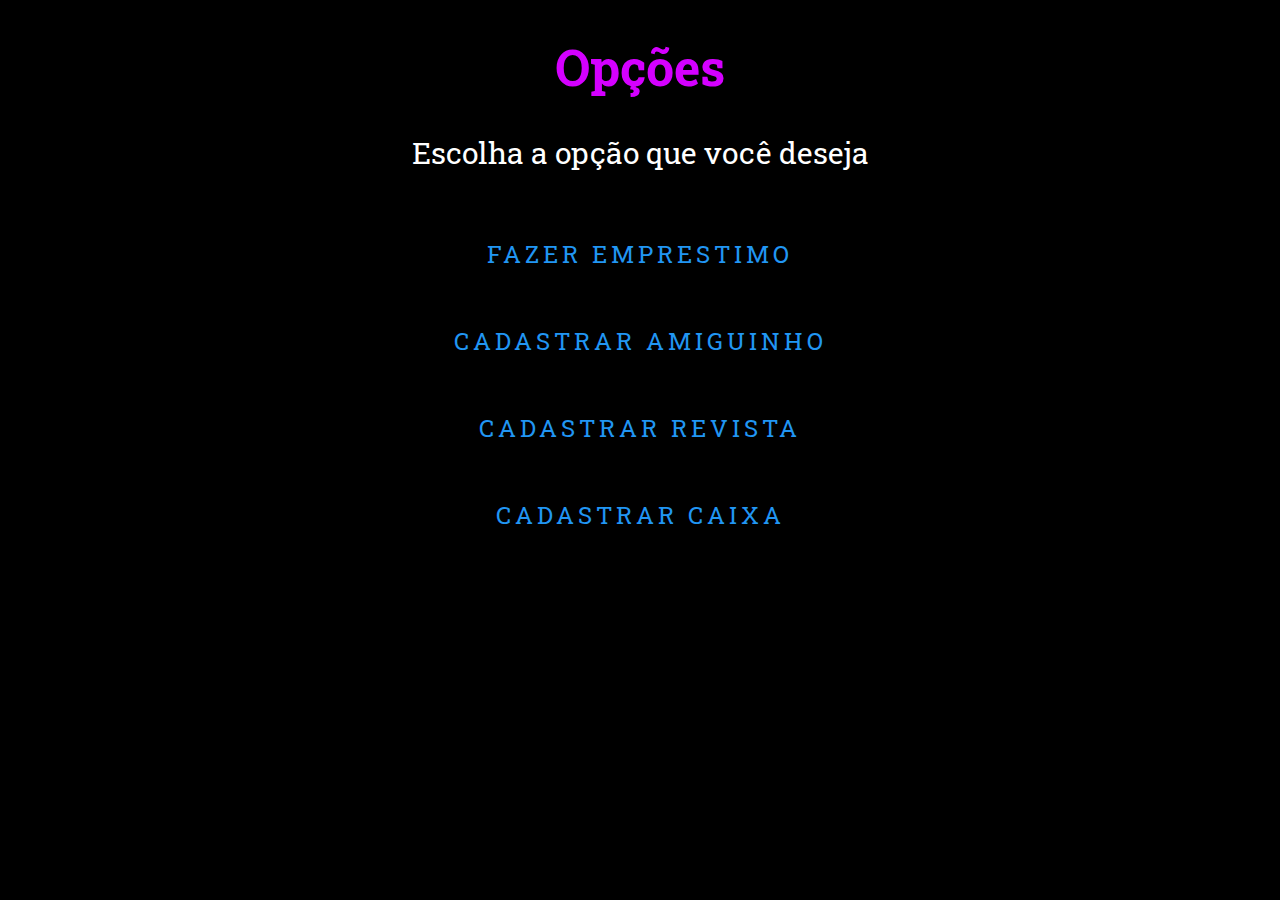
==== home/index.html @ 1b0ac499 "." ====
<!doctype html>
<html>

    <head>
   
        <meta charset="utf-8">
        <meta name="viewport" content="width=device-width, initial-scale=1, shrink-to-fit=no">
    
   
        <link rel="stylesheet" type="text/css" href="../css/formulario.css" media="screen">

     
        <title>Cadastro</title>
    </head>

    <body>  

        <div class="banner">
            <video src="../img/background.mp4" autoplay muted loop type="mp4"></video>
        </div>
        <div>
            <h1 id="titulo" align="center">Opções</h1>
            <p id="subtitulo" align="center">Escolha a opção que você deseja</p>
            <br>
        </div>

        <div align="center"> 
            <a href="../cadastro/emprestimo/" class="botao" type="submit" id="botao">Fazer Emprestimo</a>            
        </div><br>

        <div align="center"> 
            <a href="../cadastro/amiguinho/" class="botao" type="submit" id="botao">Cadastrar Amiguinho</a>            
        </div><br>

        <div align="center"> 
            <a href="../cadastro/revista/" class="botao" type="submit" id="botao">Cadastrar Revista</a>            
        </div><br>

        <div align="center"> 
            <a href="../cadastro/caixa/" class="botao" type="submit" id="botao">Cadastrar Caixa</a>            
        </div>
    </body>
</html>
---- css/formulario.css ----
@import url('https://fonts.googleapis.com/css2?family=Roboto+Slab:wght@300;400;700;800&display=swap');

body
{
	background: black;
    color: white;
}
body:not(input){
	font-family: 'Roboto Slab', serif;
}

#titulo 
{
    font-size: 50px;
    color: rgb(212, 0, 255);
}

#subtitulo 
{
    font-size: 30px;
}

#botao
{
   
        position: relative;
        display: inline-block;
        padding: 15px 30px;
        color: #2196f3;
        text-transform: uppercase;
        letter-spacing: 4px;
        text-decoration: none;
        font-size: 24px;
        overflow: hidden;
        transition: 0.2s;

    
}

#botao:hover
{
	color: #255784;
	background: #2196f3;
	box-shadow: 0 0 10px #2196f3, 0 0 40px #2196f3, 0 0 80px #2196f3;
	transition-delay: 1s;
}

#botao span{
	position: absolute;
	display: block;
}

#botao span:nth-child(1){
	top: 0;
	left: -100%;
	width: 100%;
	height: 2px;
	background: linear-gradient(90deg,transparent,#2196f3);
}
#botao:hover span:nth-child(1){
	left: 100%;
	transition: 1s;
} 

#botao span:nth-child(3){
	bottom: 0;
	right: -100%;
	width: 100%;
	height: 2px;
	background: linear-gradient(270deg,transparent,#2196f3);
}
#botao:hover span:nth-child(3){
	right: 100%;
	transition: 1s;
	transition-delay: 0.5s;
} 

#botao span:nth-child(2){
	top: -100%;
	right: 0;
	width: 2px;
	height: 100%;
	background: linear-gradient(180deg,transparent,#2196f3);
}
#botao:hover span:nth-child(2){
	top: 100%;
	transition: 1s;
	transition-delay: 0.25s;
} 

#botao span:nth-child(4){
	bottom: -100%;
	left: 0;
	width: 2px;
	height: 100%;
	background: linear-gradient(360deg,transparent,#2196f3);
}
#botao:hover span:nth-child(4){
	right: 100%;
	transition: 1s;
	transition-delay: 0.75s;
} 

label, strong {
    font-family: 'Roboto Slab', serif;
    font-size: 23px;
    color:  rgb(255, 255, 255);
    border-radius: 5px;
}

input, select {
    font-family: 'Roboto Slab', serif;
    font-size: 23px;
    color:  rgb(2, 0, 0);
    border-radius: 5px;
}

.campo label {
    margin-bottom: 0.2em;
    color: #59429d;
    display: block;
}



.banner video
{
	position: absolute;
	top: 0;
	left: 0;
	width: 100%;
	height: 100%;
	object-fit: cover;
	opacity: 0.10;
	pointer-events: none;
}
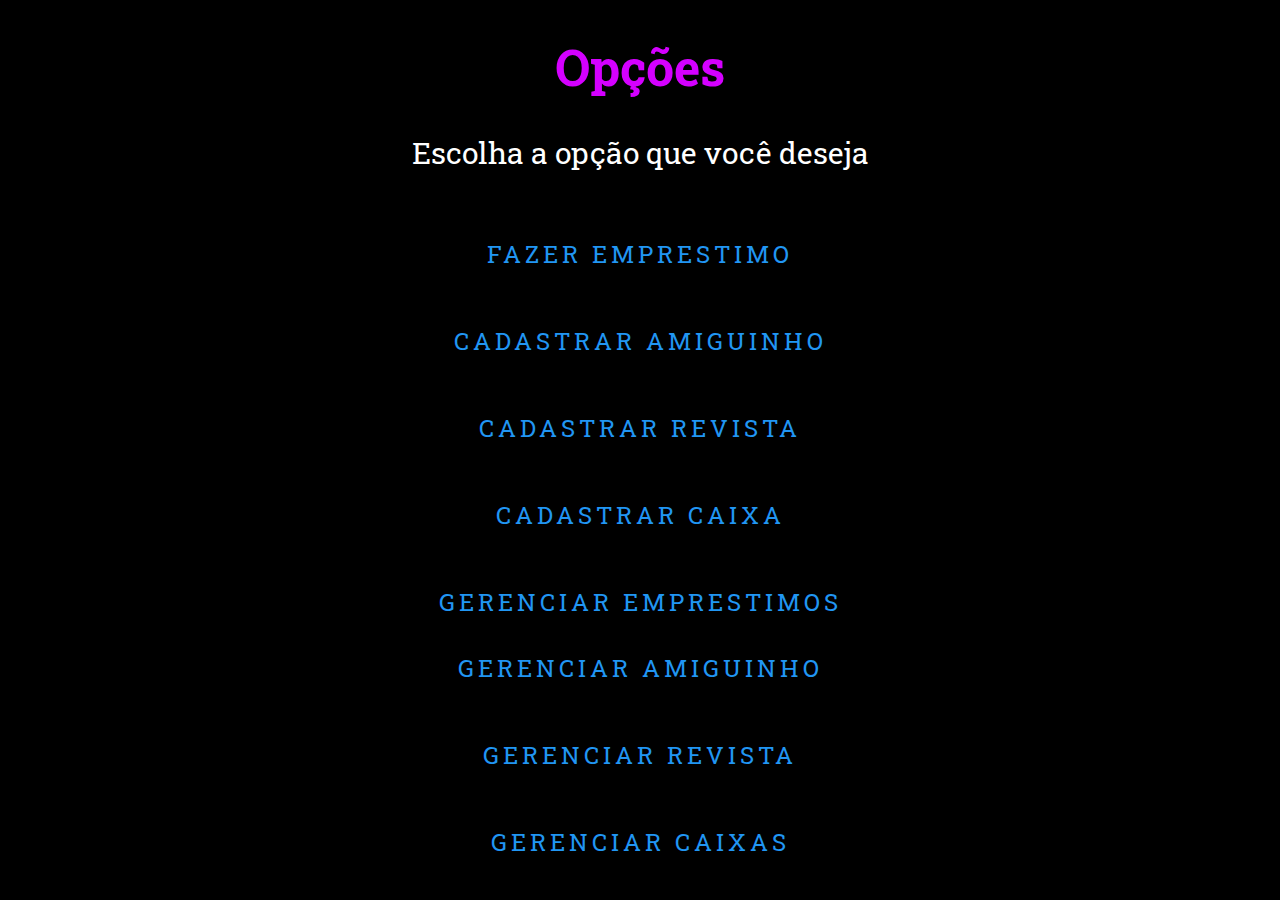
==== commit 54fbef51: "listagem" ====
--- a/home/index.html
+++ b/home/index.html
@@ -25,23 +25,35 @@
         </div>
 
         <div align="center"> 
-            <a href="../cadastro/emprestimo/" class="botao" type="submit" id="botao">Fazer Emprestimo</a>            
+            <a href="../cadastro/emprestimo/index.html" class="botao" type="submit" id="botao">Fazer Emprestimo</a>            
         </div><br>
 
         <div align="center"> 
-            <a href="../cadastro/amiguinho/" class="botao" type="submit" id="botao">Cadastrar Amiguinho</a>            
+            <a href="../cadastro/amiguinho/index.html" class="botao" type="submit" id="botao">Cadastrar Amiguinho</a>            
         </div><br>
 
         <div align="center"> 
-            <a href="../cadastro/revista/" class="botao" type="submit" id="botao">Cadastrar Revista</a>            
+            <a href="../cadastro/revista/index.html" class="botao" type="submit" id="botao">Cadastrar Revista</a>            
         </div><br>
 
         <div align="center"> 
-            <a href="../cadastro/caixa/" class="botao" type="submit" id="botao">Cadastrar Caixa</a>            
+            <a href="../cadastro/caixa/index.html" class="botao" type="submit" id="botao">Cadastrar Caixa</a>            
+        </div><br>
+
+        <div align="center"> 
+            <a href="../gerenciamento/emprestimo/index.html" class="botao" type="submit" id="botao">Gerenciar Emprestimos</a>
+        </div>
+
+        <div align="center"> 
+            <a href="../gerenciamento/amiguinho/index.html" class="botao" type="submit" id="botao">Gerenciar Amiguinho</a>            
+        </div><br>
+
+        <div align="center"> 
+            <a href="../gerenciamento/revista/index.html" class="botao" type="submit" id="botao">Gerenciar Revista</a>            
+        </div><br>
+
+        <div align="center"> 
+            <a href="../gerenciamento/caixa/index.html" class="botao" type="submit" id="botao">Gerenciar Caixas</a>
         </div>
     </body>
-</html>
-
-
-
-
+</html>--- a/css/formulario.css
+++ b/css/formulario.css
@@ -1,5 +1,10 @@
 @import url('https://fonts.googleapis.com/css2?family=Roboto+Slab:wght@300;400;700;800&display=swap');
 
+
+:root {
+	--gray: #34495e;
+	--darkgray: #2c3e50;
+}
 body
 {
 	background: black;
@@ -109,6 +114,7 @@
 }
 
 input, select {
+	min-width: 20vw;
     font-family: 'Roboto Slab', serif;
     font-size: 23px;
     color:  rgb(2, 0, 0);
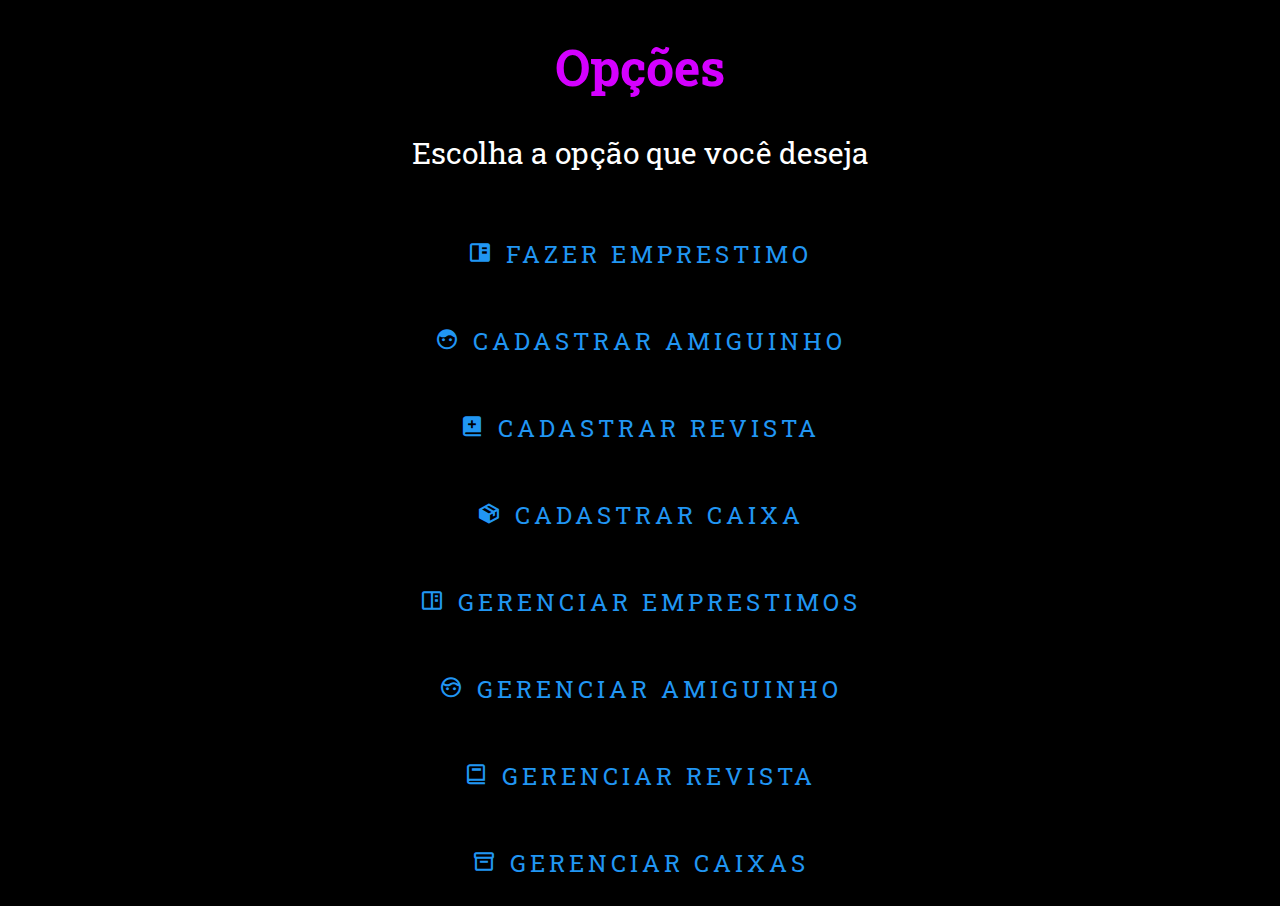
==== commit d44b9137: "confirmação de cadastro" ====
--- a/home/index.html
+++ b/home/index.html
@@ -3,10 +3,9 @@
 
     <head>
    
-        <meta charset="utf-8">
+        <meta http-equiv="Content-Type" content="text/html;charset=UTF-8">
         <meta name="viewport" content="width=device-width, initial-scale=1, shrink-to-fit=no">
-    
-   
+        <link href='https://unpkg.com/boxicons@2.1.1/css/boxicons.min.css' rel='stylesheet'>
         <link rel="stylesheet" type="text/css" href="../css/formulario.css" media="screen">
 
      
@@ -25,35 +24,35 @@
         </div>
 
         <div align="center"> 
-            <a href="../cadastro/emprestimo/index.html" class="botao" type="submit" id="botao">Fazer Emprestimo</a>            
+            <a href="../cadastro/emprestimo/index.html" class="botao" type="submit" id="botao"><i class='bx bxs-book-content'></i> Fazer Emprestimo</a>            
         </div><br>
 
         <div align="center"> 
-            <a href="../cadastro/amiguinho/index.html" class="botao" type="submit" id="botao">Cadastrar Amiguinho</a>            
+            <a href="../cadastro/amiguinho/index.html" class="botao" type="submit" id="botao"><i class='bx bxs-face'></i> Cadastrar Amiguinho</a>            
         </div><br>
 
         <div align="center"> 
-            <a href="../cadastro/revista/index.html" class="botao" type="submit" id="botao">Cadastrar Revista</a>            
+            <a href="../cadastro/revista/index.html" class="botao" type="submit" id="botao"><i class='bx bxs-book-add'></i> Cadastrar Revista</a>            
         </div><br>
 
         <div align="center"> 
-            <a href="../cadastro/caixa/index.html" class="botao" type="submit" id="botao">Cadastrar Caixa</a>            
+            <a href="../cadastro/caixa/index.html" class="botao" type="submit" id="botao"><i class='bx bxs-package'></i> Cadastrar Caixa</a>            
         </div><br>
 
         <div align="center"> 
-            <a href="../gerenciamento/emprestimo/index.html" class="botao" type="submit" id="botao">Gerenciar Emprestimos</a>
-        </div>
-
-        <div align="center"> 
-            <a href="../gerenciamento/amiguinho/index.html" class="botao" type="submit" id="botao">Gerenciar Amiguinho</a>            
+            <a href="../gerenciamento/emprestimo/index.html" class="botao" type="submit" id="botao"><i class='bx bx-book-content'></i> Gerenciar Emprestimos</a>
         </div><br>
 
         <div align="center"> 
-            <a href="../gerenciamento/revista/index.html" class="botao" type="submit" id="botao">Gerenciar Revista</a>            
+            <a href="../gerenciamento/amiguinho/index.html" class="botao" type="submit" id="botao"><i class='bx bx-face'></i> Gerenciar Amiguinho</a>            
         </div><br>
 
         <div align="center"> 
-            <a href="../gerenciamento/caixa/index.html" class="botao" type="submit" id="botao">Gerenciar Caixas</a>
+            <a href="../gerenciamento/revista/index.html" class="botao" type="submit" id="botao"><i class='bx bx-book'></i> Gerenciar Revista</a>            
+        </div><br>
+
+        <div align="center"> 
+            <a href="../gerenciamento/caixa/index.html" class="botao" type="submit" id="botao"><i class='bx bx-box'></i> Gerenciar Caixas</a>
         </div>
     </body>
 </html>--- a/css/formulario.css
+++ b/css/formulario.css
@@ -1,13 +1,9 @@
 @import url('https://fonts.googleapis.com/css2?family=Roboto+Slab:wght@300;400;700;800&display=swap');
 
 
-:root {
-	--gray: #34495e;
-	--darkgray: #2c3e50;
-}
 body
 {
-	background: black;
+	background: #000000;
     color: white;
 }
 body:not(input){
@@ -141,3 +137,6 @@
 	pointer-events: none;
 }
 
+.list--list-item:hover{
+	background-color: rgba(36, 23, 23, 0.337);
+}